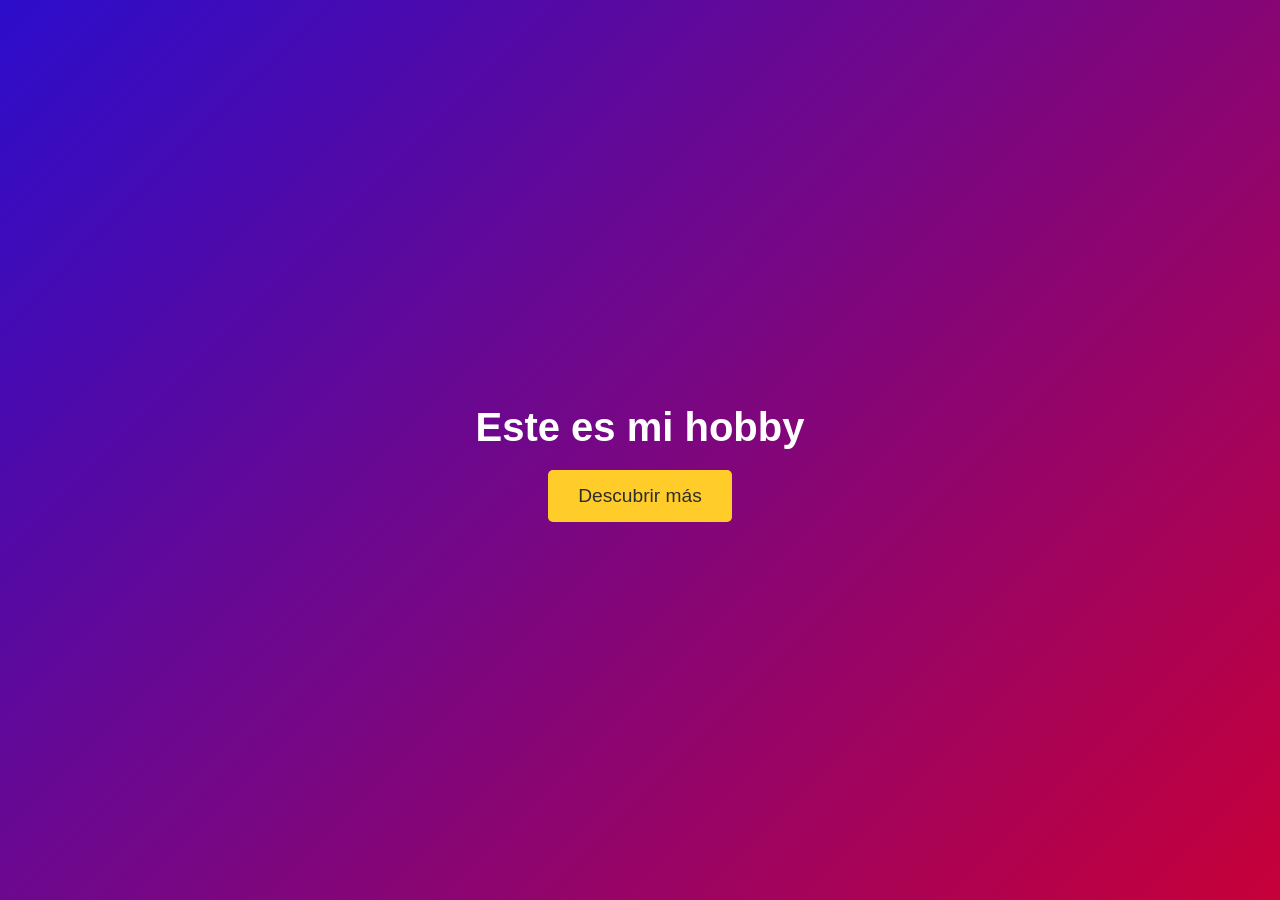
==== trabajo 1 con css/index.html @ f5b245a7 "Add files via upload" ====
<!DOCTYPE html>
<html lang="es">
<head>
    <meta charset="UTF-8">
    <meta name="viewport" content="width=device-width, initial-scale=1.0">
    <title>El Arte del Boxeo - Profesional</title>
    <link rel="stylesheet" href="styles.css">
    <script src="https://cdn.jsdelivr.net/npm/swiper/swiper-bundle.min.js"></script>
    <link rel="stylesheet" href="https://cdn.jsdelivr.net/npm/swiper/swiper-bundle.min.css">
</head>
<body>

    <!-- Pantalla de inicio -->
    <div id="splash-screen">
        <h1>Este es mi hobby</h1>
        <button id="start-btn">Descubrir más</button>
    </div>

    <!-- Contenido de la página (oculto al inicio) -->
    <div id="content" style="display: none;">

        <header>
            <h1>El Arte del Boxeo</h1>
            <p>Bienvenidos a la página donde el boxeo cobra vida.</p>
        </header>

        <nav>
            <ul>
                <li><a href="#historia">Historia</a></li>
                <li><a href="#tecnicas">Técnicas</a></li>
                <li><a href="#galeria">Galería</a></li>
                <li><a href="#multimedia">Videos y Sonidos</a></li>
                <li><a href="#contacto">Contacto</a></li>
            </ul>
        </nav>

        <section id="historia">
            <h2>Historia del Boxeo</h2>
            <p>El boxeo era uno de los deportes más practicados en la Antigua Grecia. Lo hacían tanto adultos como jóvenes. Desde el año 688 a. C. formó parte del catálogo olímpico. El primer campeón fue Onomastos de Esmirna.

                Los boxeadores griegos seguían una dieta bastante estricta y la práctica del deporte era vigilada por verdaderos maestros. Los deportistas solían practicar sus golpes con sacos de tela o piel rellenos de arena.
                
                Incluso se obsesionaban tanto con la resistencia física, que golpeaban con la cabeza el saco para intentar endurecerla (Sayago Guzmán, 2019).
                
                En el siglo V los boxeadores recubrían sus manos con tiras de piel de buey. Combatían desnudos y la pelea se terminaba si uno de los dos quedaba fuera de combate o se rendía..</p>
        </section>

        <section id="tecnicas" class="colored-section">
            <h2>Técnicas Básicas</h2>
            <div class="cards">
                <div class="card"><h3>Jab</h3><p>Golpe rápido y directo con la mano adelantada.</p></div>
                <div class="card"><h3>Cross</h3><p>Golpe recto con la mano trasera.</p></div>
                <div class="card"><h3>Hook</h3><p>Golpe en forma de gancho dirigido a los costados.</p></div>
                <div class="card"><h3>Uppercut</h3><p>Golpe ascendente dirigido al mentón del oponente.</p></div>
            </div>
        </section>

        <section id="galeria" class="colored-section">
            <h2>Galería</h2>
            <div class="swiper-container">
                <div class="swiper-wrapper">
                    <div class="swiper-slide"><img src="boxeo1.jpg" alt="Boxeador"></div>
                    <div class="swiper-slide"><img src="boxeo2.jpg" alt="Combate"></div>
                    <div class="swiper-slide"><img src="entrenamiento.webp" alt="Entrenamiento"></div>
                </div>
                <div class="swiper-pagination"></div>
            </div>
        </section>

        <section id="multimedia" class="colored-section">
            <h2>Videos y Sonidos</h2>
            <video controls width="300">
                <source src="combate2.mp4" type="video/mp4">
            </video>
            <audio controls>
                <source src="campana de Box _ Efecto de sonido.mp4" type="audio/mp3">
            </audio>
        </section>

        <section id="testimonios" class="colored-section">
            <h2>Testimonios</h2>
            <blockquote>"El boxeo ha cambiado mi vida, me ha dado disciplina y fortaleza" - Juan Pérez</blockquote>
            <blockquote>"Desde que entreno boxeo, me siento más seguro y saludable" - María López</blockquote>
        </section>

        <footer id="contacto">
            <h3>Contacto</h3>
            <p>Tito David Anacota.</p>
            <p>Escuela de Artes Marciales Mixtas</p>
        </footer>
    </div>

    <!-- JavaScript para la pantalla de inicio y Swiper -->
    <script>
        // Ocultar pantalla de inicio y mostrar contenido
        document.getElementById("start-btn").addEventListener("click", function() {
            document.getElementById("splash-screen").style.display = "none";
            document.getElementById("content").style.display = "block";
        });

        // Configuración de Swiper
        var swiper = new Swiper('.swiper-container', {
            pagination: { el: '.swiper-pagination', clickable: true },
            autoplay: { delay: 3000, disableOnInteraction: false }
        });
    </script>

    <!-- Estilos CSS para la pantalla de inicio -->
    <style>
        /* Pantalla de inicio */
        #splash-screen {
            position: fixed;
            top: 0;
            left: 0;
            width: 100%;
            height: 100%;
            background: linear-gradient(135deg, #2c0dcb, #c70039);
            color: white;
            display: flex;
            flex-direction: column;
            justify-content: center;
            align-items: center;
            z-index: 1000;
        }

        #splash-screen h1 {
            font-size: 2.5rem;
            margin-bottom: 20px;
        }

        #start-btn {
            background: #ffcc29;
            color: #2d2d2d;
            border: none;
            padding: 15px 30px;
            font-size: 1.2rem;
            border-radius: 5px;
            cursor: pointer;
            transition: background 0.3s;
        }

        #start-btn:hover {
            background: #ffdb4d;
        }
    </style>

</body>
</html>
---- trabajo 1 con css/styles.css ----
/* Estilos generales */
body {
    font-family: 'Arial', sans-serif;
    margin: 0;
    padding: 0;
    background-color: #f4f4f4; /* Blanco suave */
    color: #2d2d2d;
}

/* Encabezado */
header {
    background: linear-gradient(135deg, #2c0dcb, #c70039); /* Azul profundo a rojo intenso */
    color: white;
    text-align: center;
    padding: 2rem 0;
}

/* Navegación */
nav {
    background: #2c0dcb; /* Azul profundo */
    text-align: center;
    padding: 1rem 0;
}

nav ul {
    list-style: none;
    padding: 0;
}

nav ul li {
    display: inline;
    margin: 0 15px;
}

nav ul li a {
    color: #c70039; /* Rojo intenso */
    text-decoration: none;
    font-weight: bold;
}

/* Sección de historia */
section {
    padding: 3rem;
    text-align: center;
    background: #2c0dcb; /* Azul profundo */
    color: white;
    margin: 20px auto;
    max-width: 900px;
    border-radius: 10px;
    box-shadow: 0 4px 8px rgba(0, 0, 0, 0.1);
}

/* Sección de técnicas */
#tecnicas {
    background: linear-gradient(135deg, #2c0dcb, #c70039);
}

/* Tarjetas de técnicas */
.cards {
    display: flex;
    justify-content: center;
    gap: 20px;
    flex-wrap: wrap;
}

.card {
    background: linear-gradient(135deg, #2c0dcb, #c70039);
    color: white;
    padding: 20px;
    border-radius: 10px;
    box-shadow: 0 4px 8px rgba(0, 0, 0, 0.2);
    transition: transform 0.3s;
}

.card:hover {
    transform: scale(1.05);
}

/* Galería Swiper */
#galeria {
    background: linear-gradient(135deg, #2c0dcb, #c70039);
}

.swiper-container {
    width: 80%;
    height: auto;
    margin: auto;
}

.swiper-slide img {
    width: 100%;
    border-radius: 10px;
}

/* Sección de videos y sonidos */
#multimedia {
    background: linear-gradient(135deg, #2c0dcb, #c70039);
    padding: 3rem;
    text-align: center;
    border-radius: 10px;
}

/* Testimonios */
#testimonios {
    background: linear-gradient(135deg, #2c0dcb, #c70039);
    padding: 3rem;
    border-radius: 10px;
}

blockquote {
    font-style: italic;
    border-left: 5px solid #c70039; /* Rojo intenso */
    padding-left: 10px;
    margin: 20px 0;
}

/* Footer */
footer {
    background: #2c0dcb; /* Azul profundo */
    color: #f4f4f4; /* Blanco suave */
    text-align: center;
    padding: 2rem 0;
    margin-top: 20px;
}
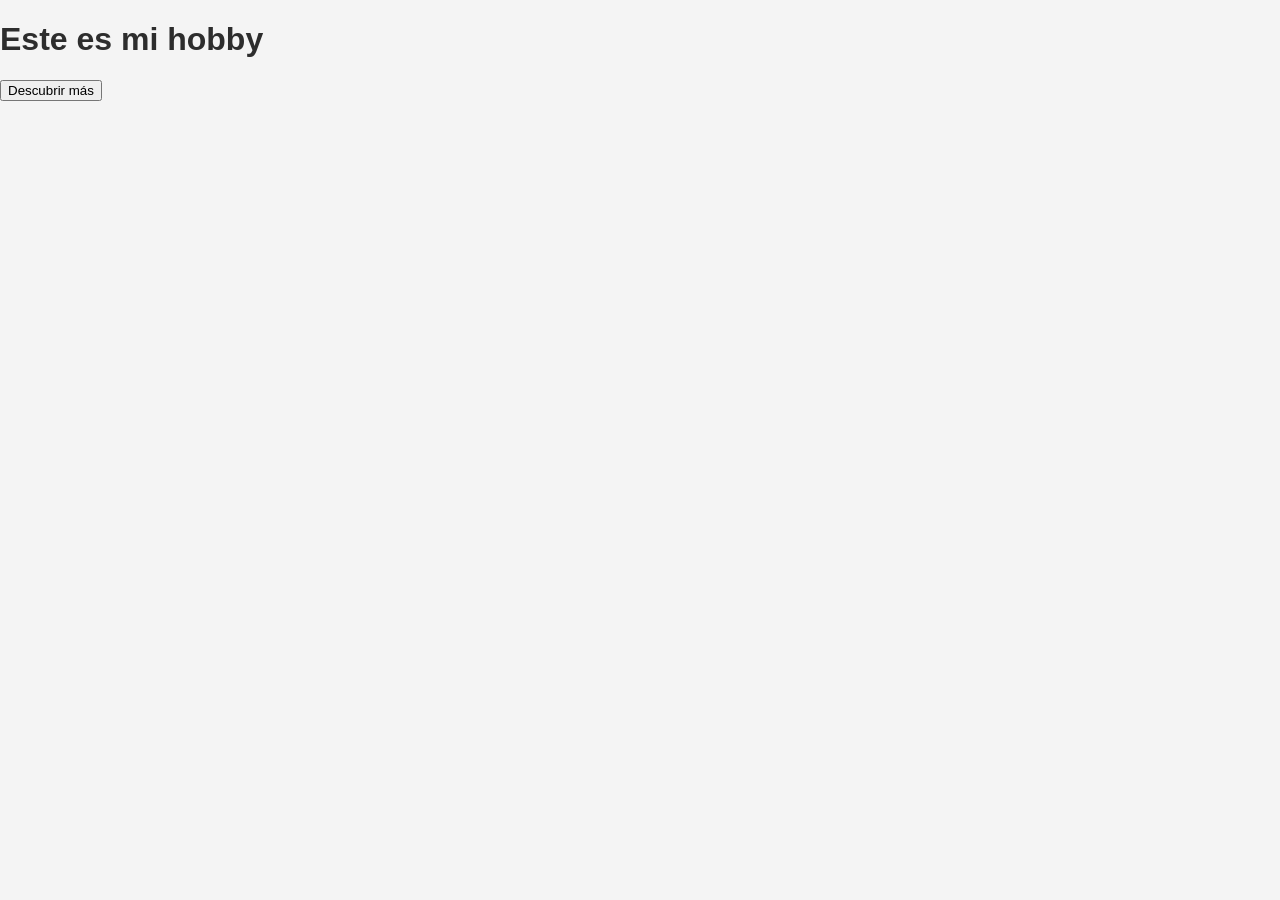
==== commit fa6a3dff: "Update index.html" ====
--- a/trabajo 1 con css/index.html
+++ b/trabajo 1 con css/index.html
@@ -105,45 +105,6 @@
         });
     </script>
 
-    <!-- Estilos CSS para la pantalla de inicio -->
-    <style>
-        /* Pantalla de inicio */
-        #splash-screen {
-            position: fixed;
-            top: 0;
-            left: 0;
-            width: 100%;
-            height: 100%;
-            background: linear-gradient(135deg, #2c0dcb, #c70039);
-            color: white;
-            display: flex;
-            flex-direction: column;
-            justify-content: center;
-            align-items: center;
-            z-index: 1000;
-        }
-
-        #splash-screen h1 {
-            font-size: 2.5rem;
-            margin-bottom: 20px;
-        }
-
-        #start-btn {
-            background: #ffcc29;
-            color: #2d2d2d;
-            border: none;
-            padding: 15px 30px;
-            font-size: 1.2rem;
-            border-radius: 5px;
-            cursor: pointer;
-            transition: background 0.3s;
-        }
-
-        #start-btn:hover {
-            background: #ffdb4d;
-        }
-    </style>
-
 </body>
 </html>
 
